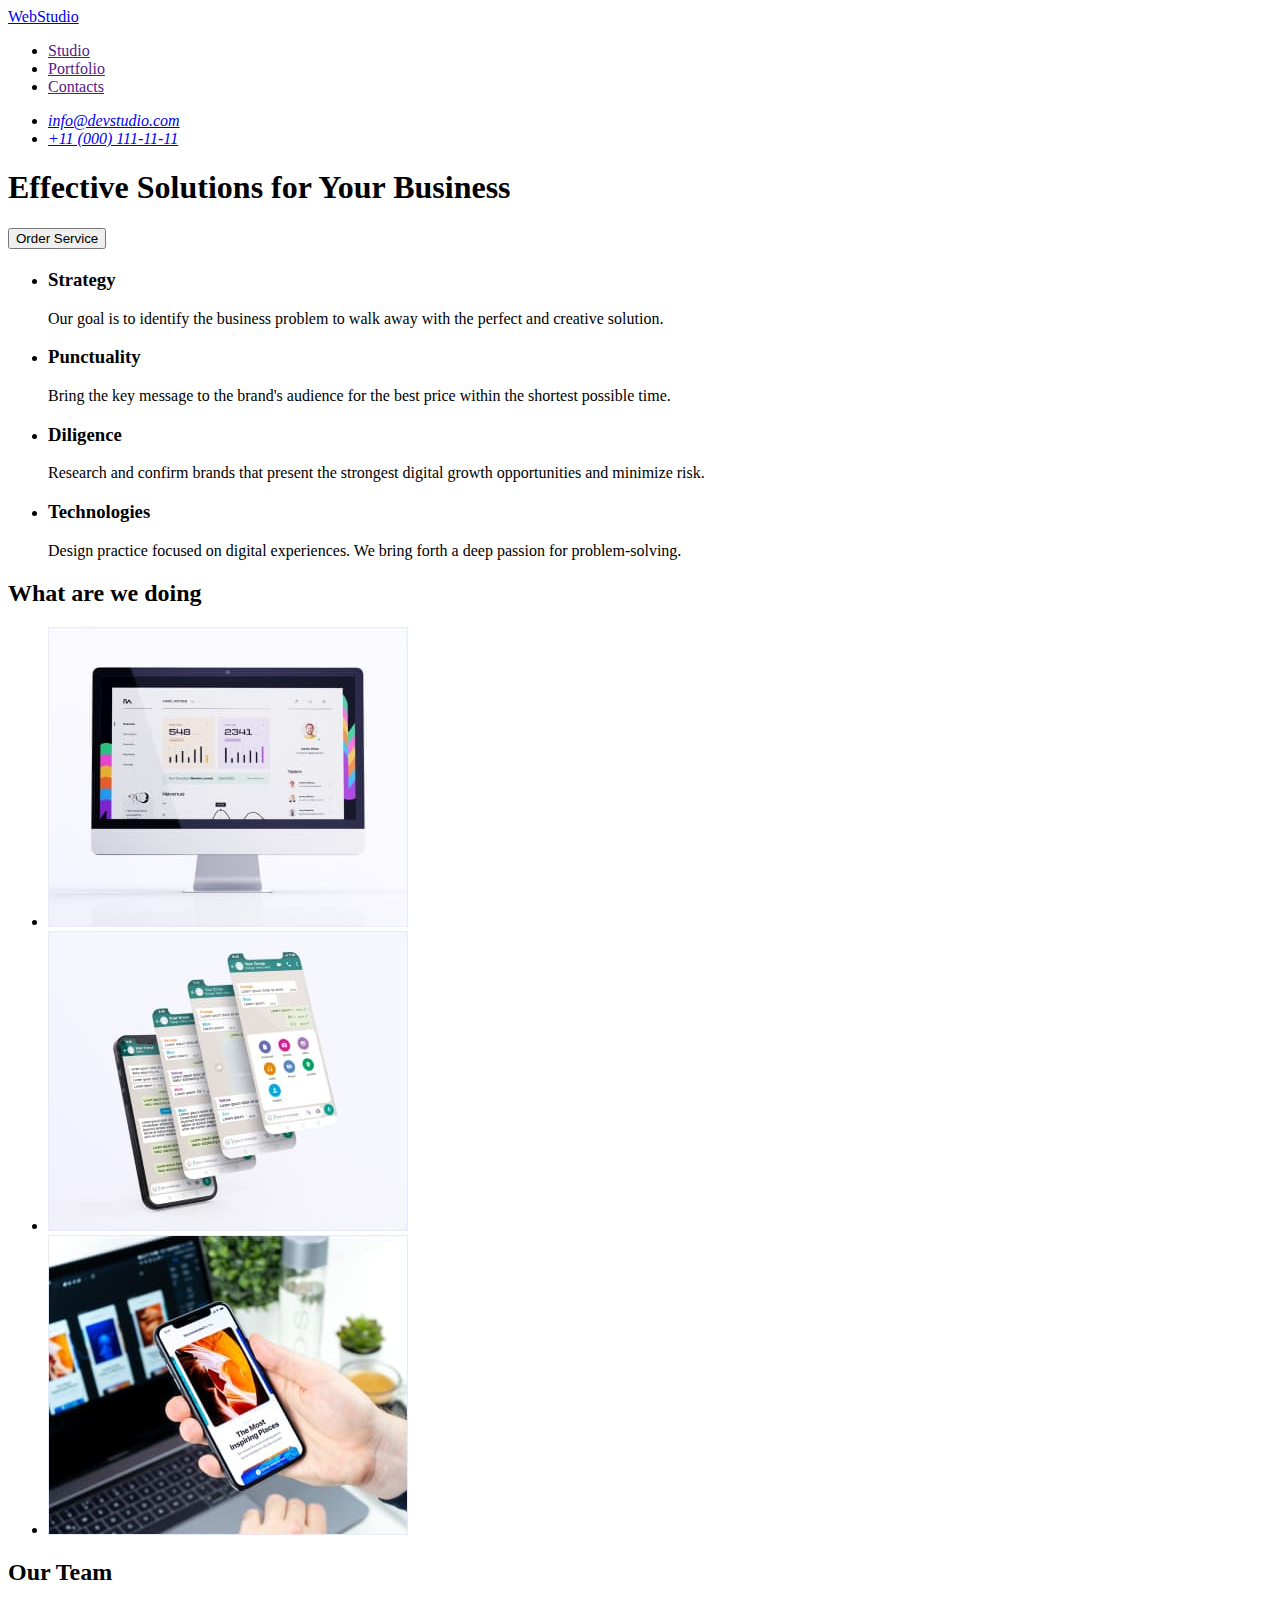
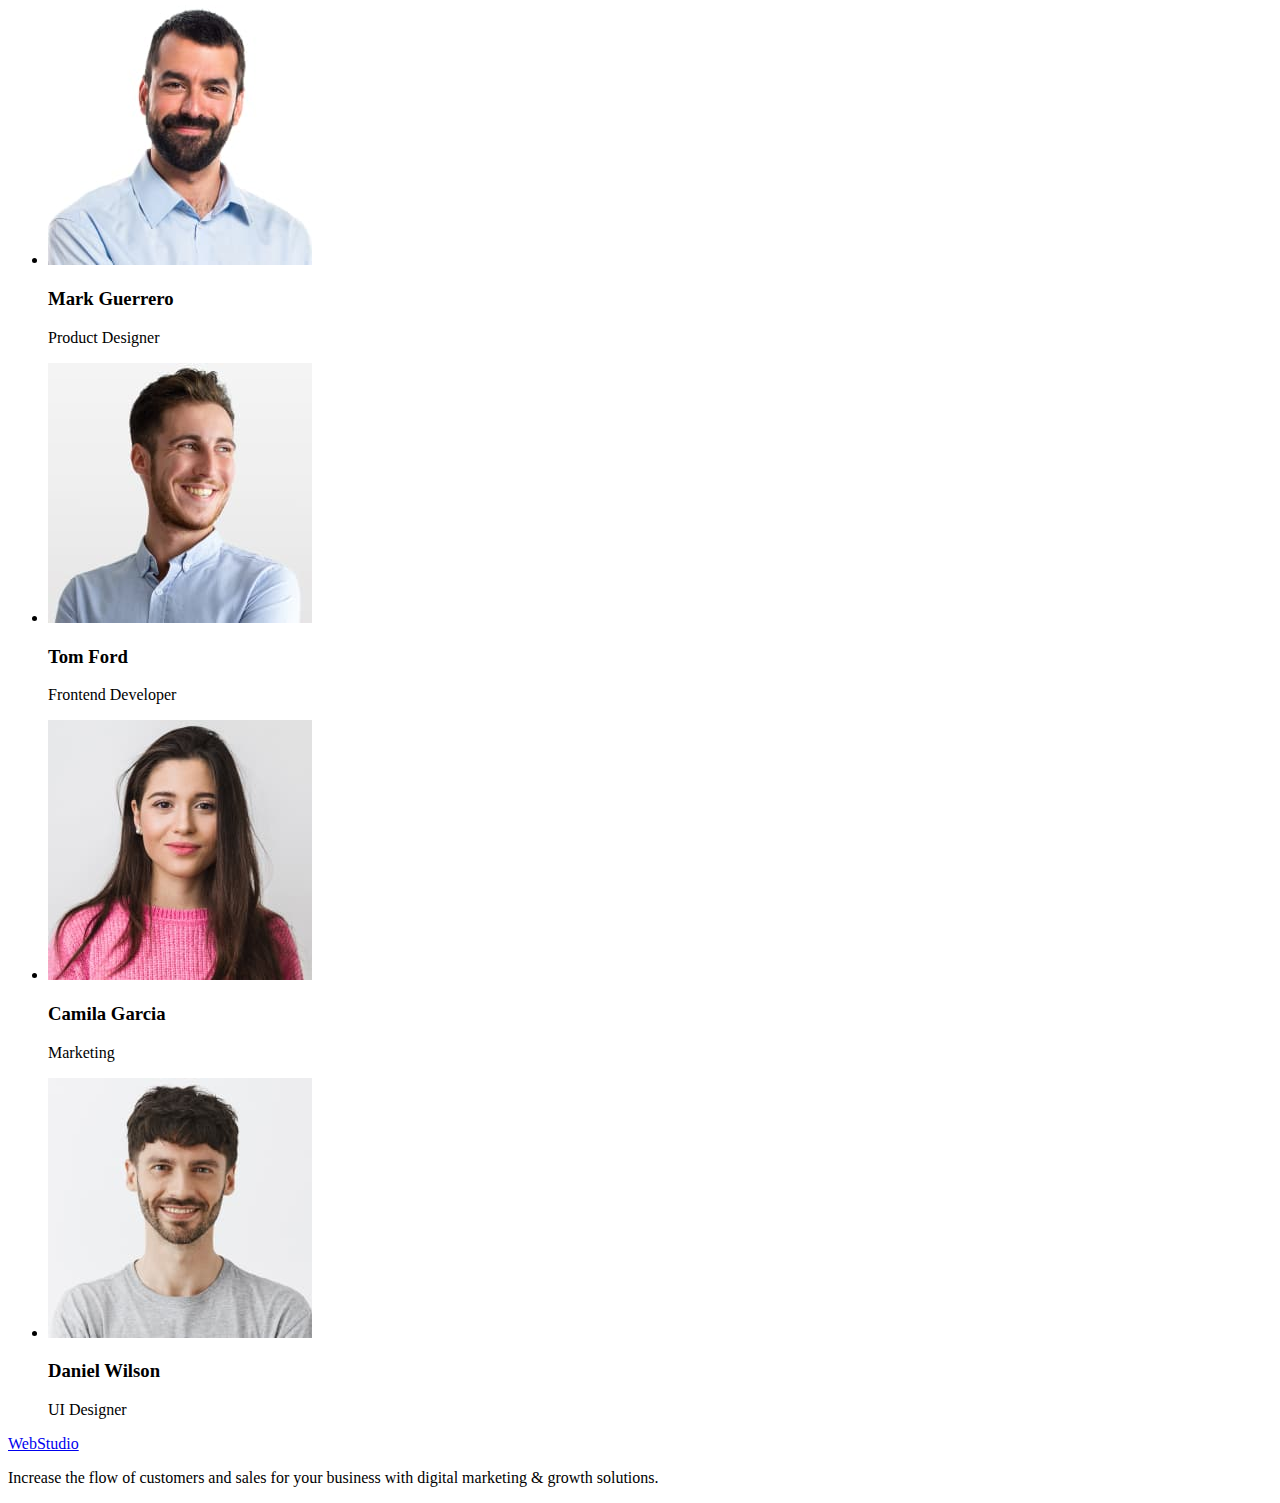
==== index.html @ 0bd08608 "Initial commit" ====
<!DOCTYPE html>
<html lang="en">
  <head>
    <meta charset="UTF-8" />
    <meta http-equiv="X-UA-Compatible" content="IE=edge" />
    <meta name="viewport" content="width=device-width, initial-scale=1.0" />
    <title>Document</title>
  </head>
  <body>
    <header>
      <nav>
        <a href="./index.html">WebStudio</a>
        <ul>
          <li><a href="">Studio</a></li>
          <li><a href="">Portfolio</a></li>
          <li><a href="">Contacts</a></li>
        </ul>
      </nav>
      <address>
        <ul>
          <li><a href="mailto:info@devstudio.com">info@devstudio.com</a></li>
          <li><a href="tel:+110001111111">+11 (000) 111-11-11</a></li>
        </ul>
      </address>
    </header>
    <main>
      <!-- Hero block -->
      <section>
        <h1>Effective Solutions for Your Business</h1>
        <button type="button">Order Service</button>
      </section>
      <section>
        <h2></h2>
        <ul>
          <li>
            <h3>Strategy</h3>
            <p>
              Our goal is to identify the business problem to walk away with the
              perfect and creative solution.
            </p>
          </li>
          <li>
            <h3>Punctuality</h3>
            <p>
              Bring the key message to the brand's audience for the best price
              within the shortest possible time.
            </p>
          </li>
          <li>
            <h3>Diligence</h3>
            <p>
              Research and confirm brands that present the strongest digital
              growth opportunities and minimize risk.
            </p>
          </li>
          <li>
            <h3>Technologies</h3>
            <p>
              Design practice focused on digital experiences. We bring forth a
              deep passion for problem-solving.
            </p>
          </li>
        </ul>
      </section>
      <section>
        <h2>What are we doing</h2>
        <ul>
          <li>
            <img src="./images/img1.jpg" alt="product1" width="360" />
          </li>
          <li>
            <img src="./images/img2.jpg" alt="product2" width="360" />
          </li>
          <li>
            <img src="./images/img3.jpg" alt="product3" width="360" />
          </li>
        </ul>
      </section>
      <section>
        <h2>Our Team</h2>
        <ul>
          <li>
            <img src="./images/img4.jpg" alt="Mark Guerrero" width="264" />
            <h3>Mark Guerrero</h3>
            <p>Product Designer</p>
          </li>
          <li>
            <img src="./images/img5.jpg" alt="Tom Ford" width="264" />
            <h3>Tom Ford</h3>
            <p>Frontend Developer</p>
          </li>
          <li>
            <img src="./images/img6.jpg" alt="Camila Garcia" width="264" />
            <h3>Camila Garcia</h3>
            <p>Marketing</p>
          </li>
          <li>
            <img src="./images/img7.jpg" alt="Daniel Wilson" width="264" />
            <h3>Daniel Wilson</h3>
            <p>UI Designer</p>
          </li>
        </ul>
      </section>
    </main>
    <footer>
      <a href="./index.html">WebStudio</a>
      <p>
        Increase the flow of customers and sales for your business with digital
        marketing & growth solutions.
      </p>
    </footer>
  </body>
</html>
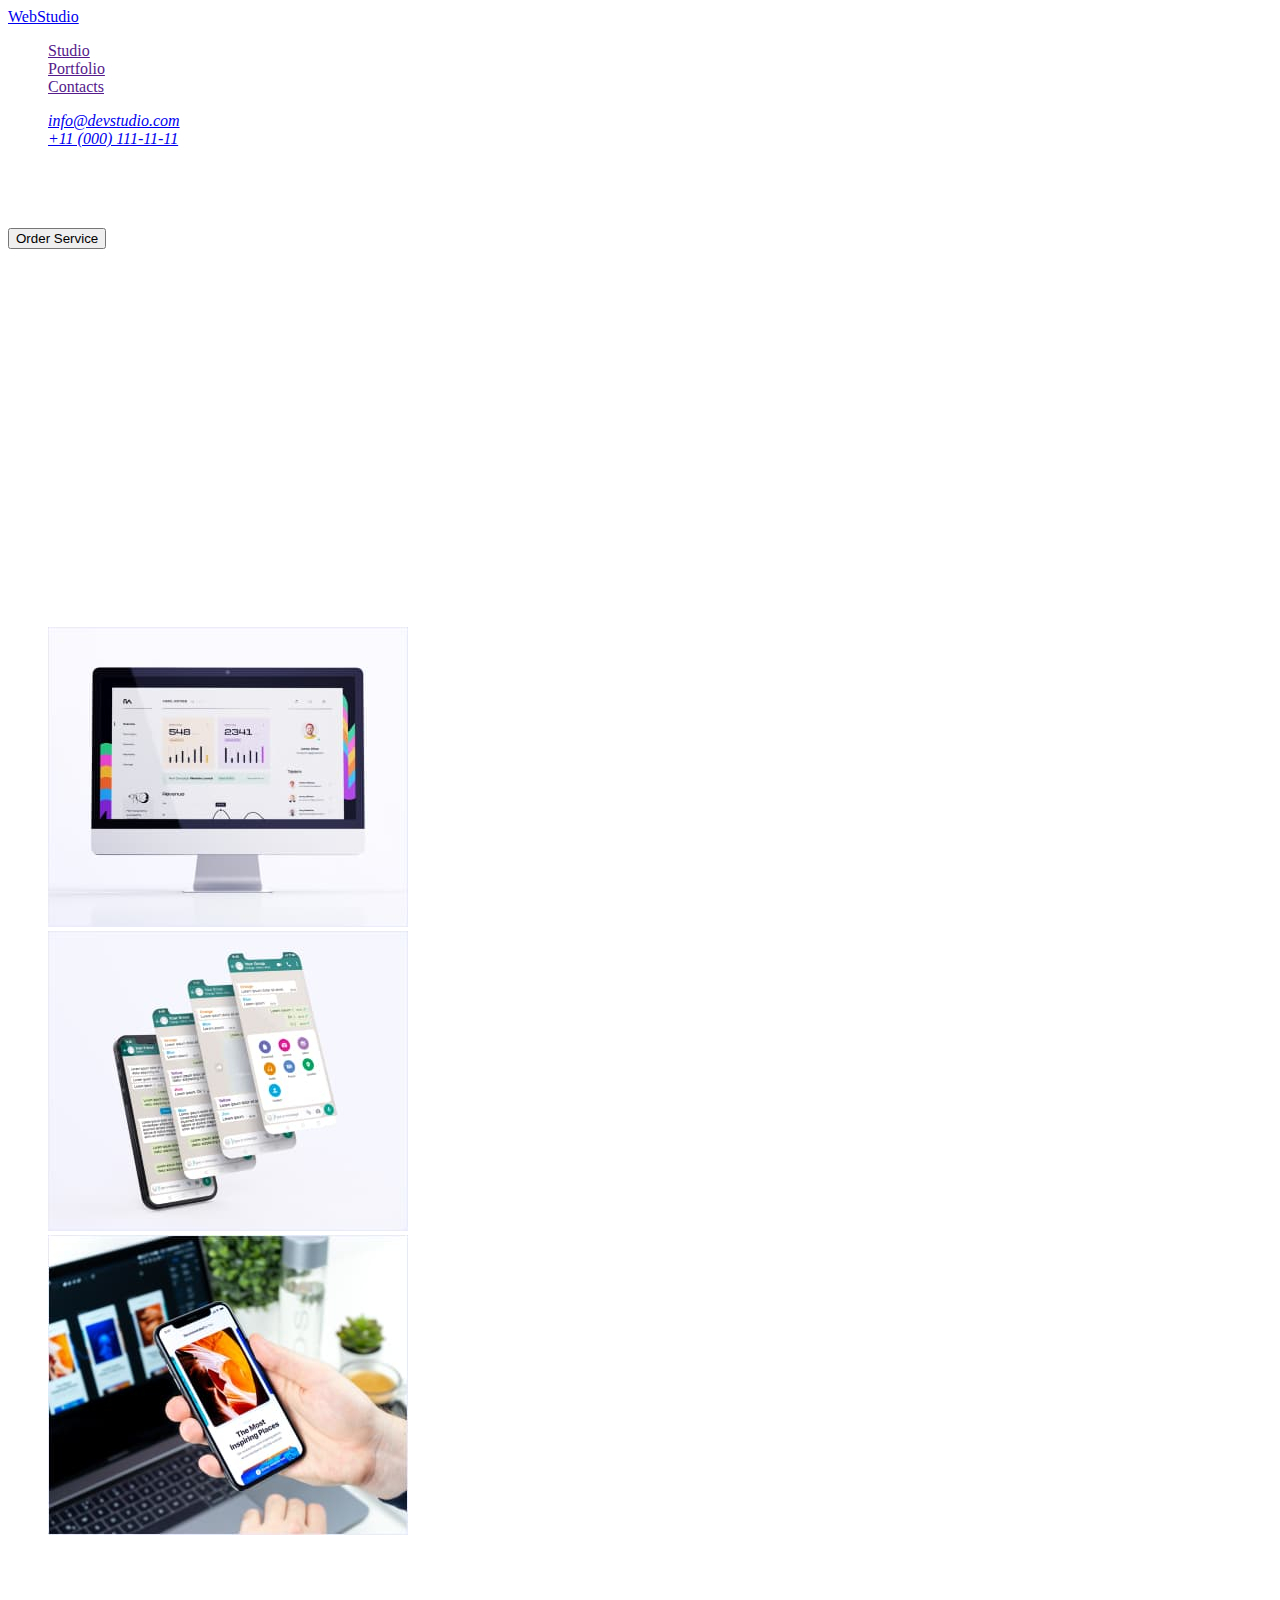
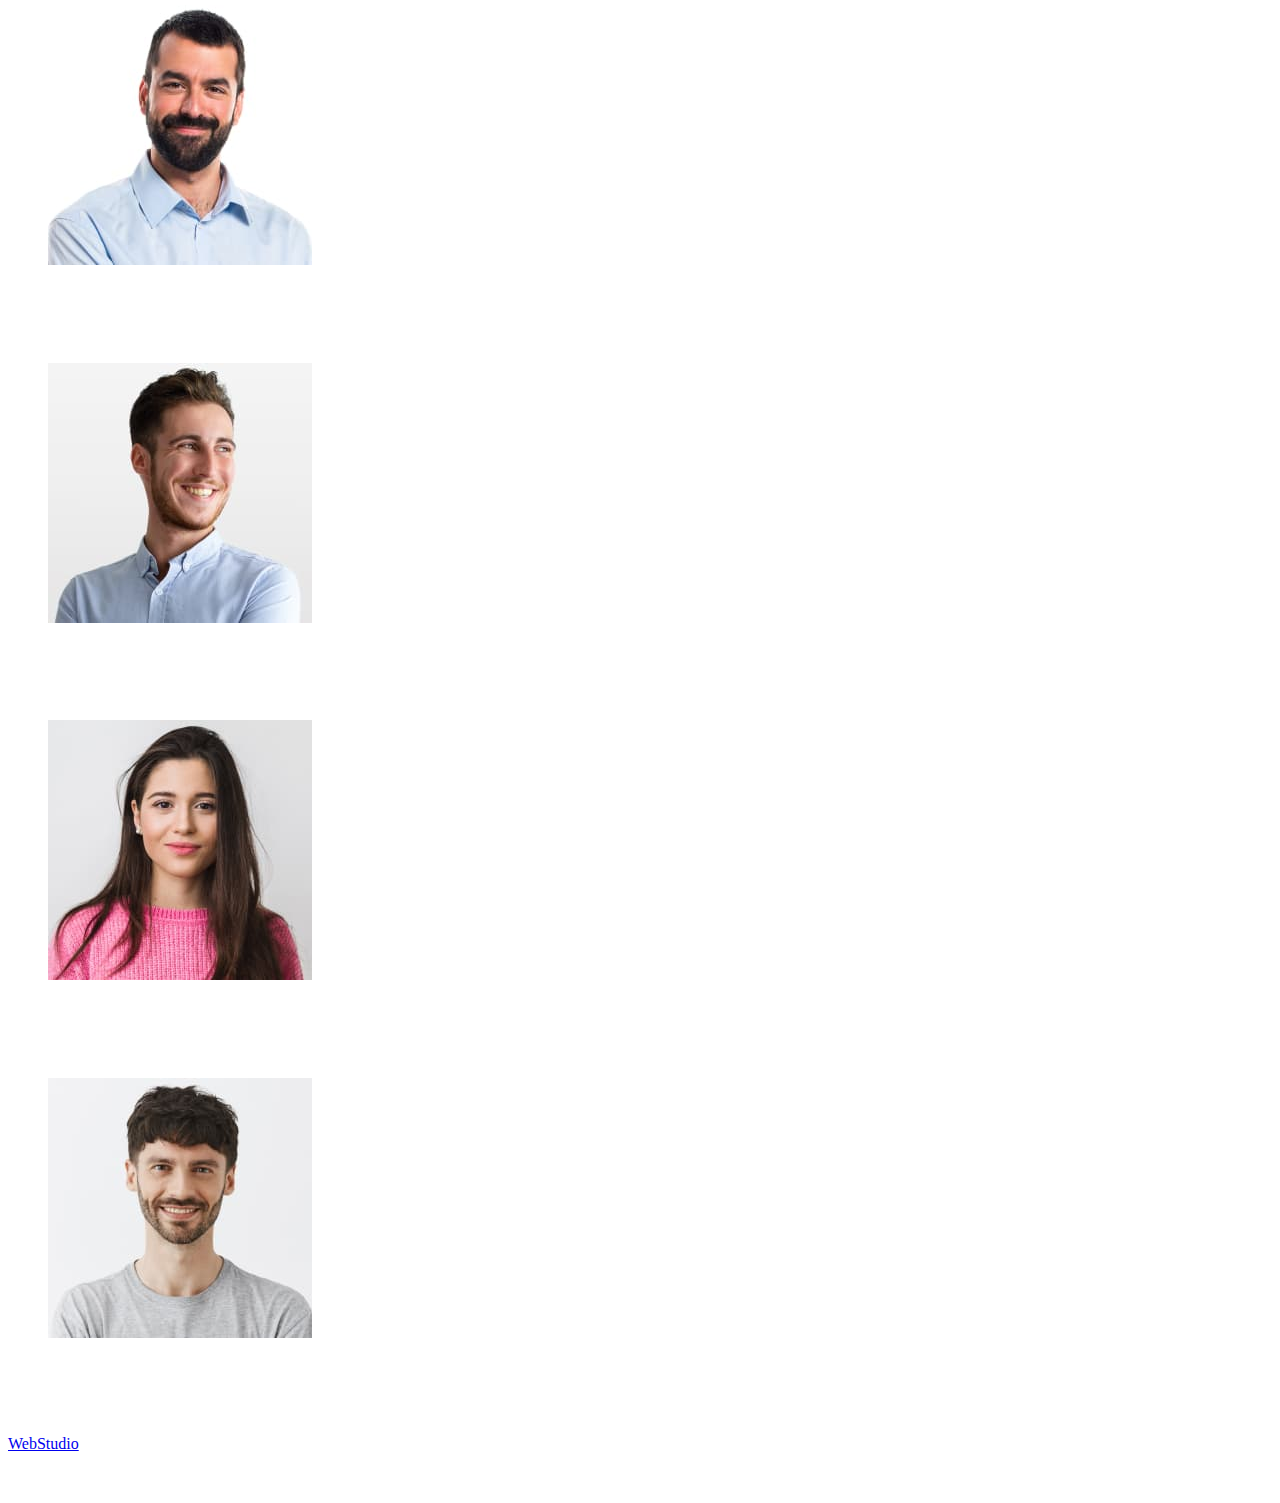
==== commit 8300a27e: "mew" ====
--- a/index.html
+++ b/index.html
@@ -4,6 +4,14 @@
     <meta charset="UTF-8" />
     <meta http-equiv="X-UA-Compatible" content="IE=edge" />
     <meta name="viewport" content="width=device-width, initial-scale=1.0" />
+    <link rel="stylesheet" href="./css/styles.css" />
+    <link rel="preconnect" href="https://fonts.googleapis.com" />
+    <link rel="preconnect" href="https://fonts.gstatic.com" crossorigin />
+    <link
+      href="https://fonts.googleapis.com/css2?family=Cambo&family=Felipa&family=Roboto:weight@400;500;700&display=swap"
+      rel="stylesheet"
+    />
+
     <title>Document</title>
   </head>
   <body>
--- a/css/styles.css
+++ b/css/styles.css
@@ -0,0 +1,16 @@
+/* основные цвета
+#434455 (adress)
+#2E2F42 NAVY (h3)
+#E7E9FC (подвал)(сornflower)
+#434455 (text)
+*/
+root {
+    --p-text-color: #434455;
+    --h-text-color: #2E2F42;
+    --nav-text-color: #2E2F42;
+    --primary-text-color: #ffffff;
+}
+
+body {
+    color: #ffffff;
+}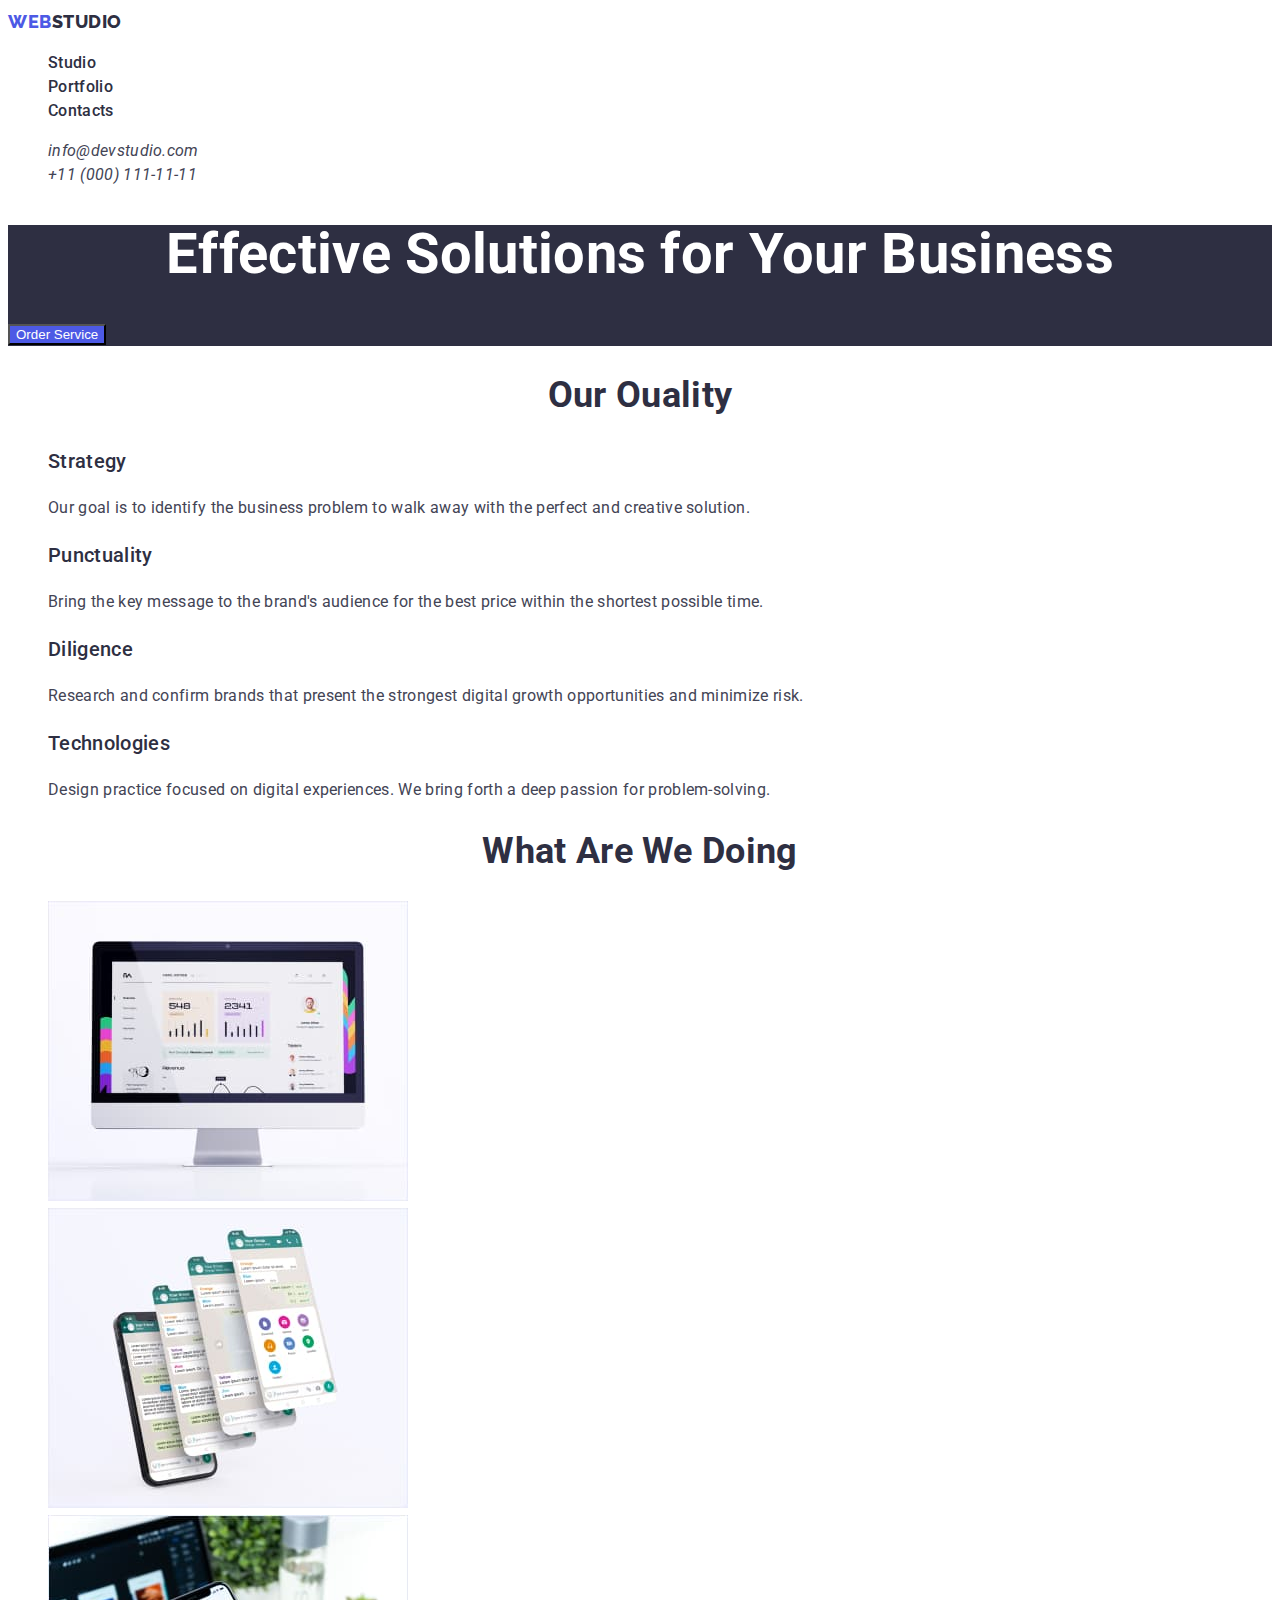
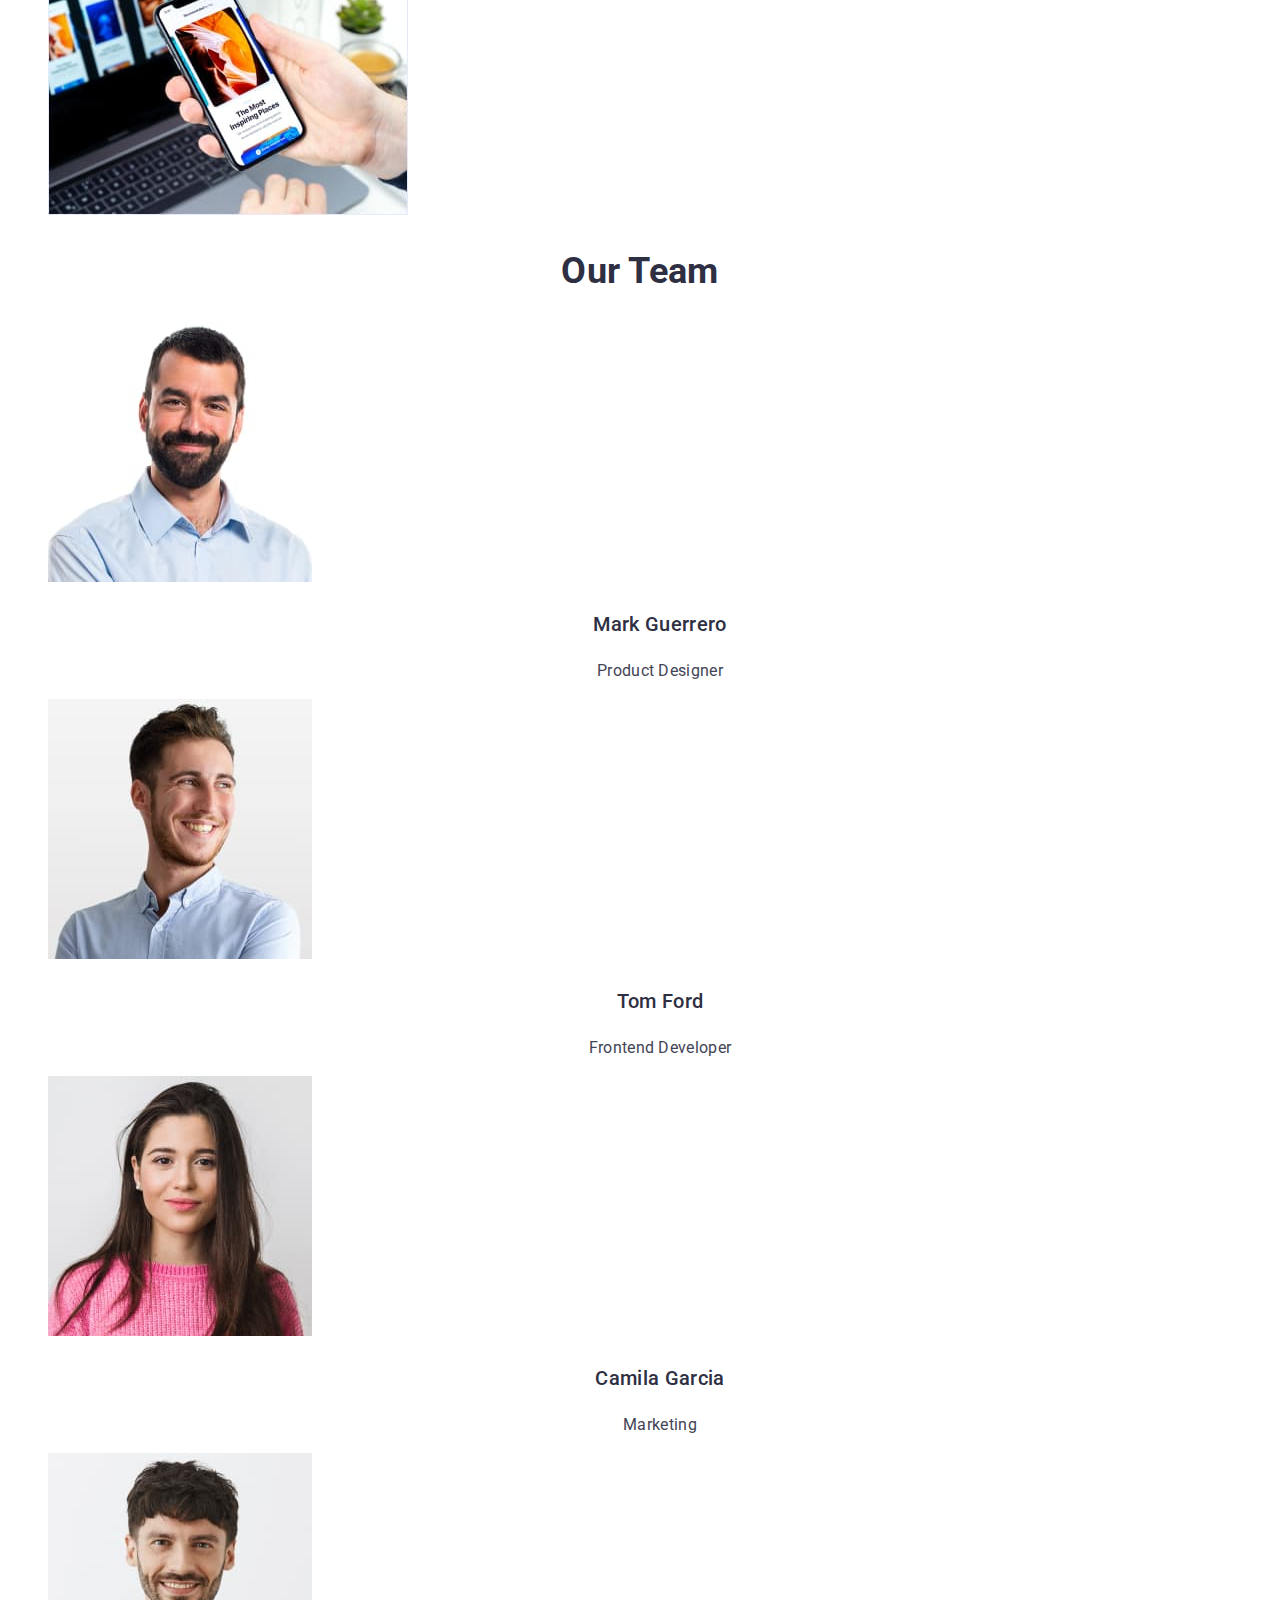
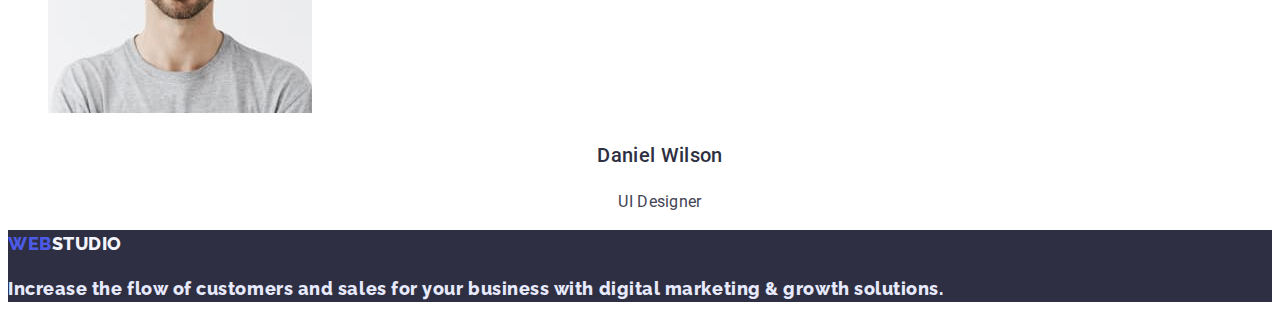
==== commit 0216d2ea: "Complete portfolio index. finish work." ====
--- a/index.html
+++ b/index.html
@@ -4,64 +4,74 @@
     <meta charset="UTF-8" />
     <meta http-equiv="X-UA-Compatible" content="IE=edge" />
     <meta name="viewport" content="width=device-width, initial-scale=1.0" />
-    <link rel="stylesheet" href="./css/styles.css" />
     <link rel="preconnect" href="https://fonts.googleapis.com" />
     <link rel="preconnect" href="https://fonts.gstatic.com" crossorigin />
     <link
-      href="https://fonts.googleapis.com/css2?family=Cambo&family=Felipa&family=Roboto:weight@400;500;700&display=swap"
+      href="https://fonts.googleapis.com/css2?family=Raleway:wght@800&family=Roboto:wght@400;500;700;900&display=swap"
       rel="stylesheet"
     />
-
+    <link rel="stylesheet" href="./css/styles.css" />
     <title>Document</title>
   </head>
   <body>
     <header>
-      <nav>
-        <a href="./index.html">WebStudio</a>
-        <ul>
-          <li><a href="">Studio</a></li>
-          <li><a href="">Portfolio</a></li>
-          <li><a href="">Contacts</a></li>
+      <nav class="nav">
+        <a class="logo" href="./index.html"
+          ><span class="first-logo">WEB</span>STUDIO</a
+        >
+        <ul class="nav-menu">
+          <li><a class="nav-link" href="./index.html">Studio</a></li>
+          <li><a class="nav-link" href="./portfolio.html">Portfolio</a></li>
+          <li><a class="nav-link" href="">Contacts</a></li>
         </ul>
       </nav>
       <address>
-        <ul>
-          <li><a href="mailto:info@devstudio.com">info@devstudio.com</a></li>
-          <li><a href="tel:+110001111111">+11 (000) 111-11-11</a></li>
+        <ul class="adress">
+          <li class="adress-mail">
+            <a class="adress-mail-link" href="mailto:info@devstudio.com"
+              >info@devstudio.com</a
+            >
+          </li>
+          <li class="adress-tel">
+            <a class="adress-tel-link" href="tel:+110001111111"
+              >+11 (000) 111-11-11</a
+            >
+          </li>
         </ul>
       </address>
     </header>
     <main>
       <!-- Hero block -->
-      <section>
+      <section class="hero">
         <h1>Effective Solutions for Your Business</h1>
-        <button type="button">Order Service</button>
+        <button class="hero-button" type="button">Order Service</button>
       </section>
-      <section>
-        <h2></h2>
-        <ul>
-          <li>
+      <!-- Our Quality -->
+      <section class="quality">
+        <h2>Our Ouality</h2>
+        <ul class="quality-list">
+          <li class="quality-item">
             <h3>Strategy</h3>
             <p>
               Our goal is to identify the business problem to walk away with the
               perfect and creative solution.
             </p>
           </li>
-          <li>
+          <li li class="quality-item">
             <h3>Punctuality</h3>
             <p>
               Bring the key message to the brand's audience for the best price
               within the shortest possible time.
             </p>
           </li>
-          <li>
+          <li li class="quality-item">
             <h3>Diligence</h3>
             <p>
               Research and confirm brands that present the strongest digital
               growth opportunities and minimize risk.
             </p>
           </li>
-          <li>
+          <li li class="quality-item">
             <h3>Technologies</h3>
             <p>
               Design practice focused on digital experiences. We bring forth a
@@ -70,39 +80,40 @@
           </li>
         </ul>
       </section>
-      <section>
+      <section class="gallery">
         <h2>What are we doing</h2>
-        <ul>
-          <li>
+        <ul class="gallery-list">
+          <li class="gallery-item">
             <img src="./images/img1.jpg" alt="product1" width="360" />
           </li>
-          <li>
+          <li class="gallery-item">
             <img src="./images/img2.jpg" alt="product2" width="360" />
           </li>
-          <li>
+          <li class="gallery-item">
             <img src="./images/img3.jpg" alt="product3" width="360" />
           </li>
         </ul>
       </section>
-      <section>
+      <!-- Team -->
+      <section class="team">
         <h2>Our Team</h2>
-        <ul>
-          <li>
+        <ul class="team-list">
+          <li class="team-number">
             <img src="./images/img4.jpg" alt="Mark Guerrero" width="264" />
             <h3>Mark Guerrero</h3>
             <p>Product Designer</p>
           </li>
-          <li>
+          <li class="team-number">
             <img src="./images/img5.jpg" alt="Tom Ford" width="264" />
             <h3>Tom Ford</h3>
             <p>Frontend Developer</p>
           </li>
-          <li>
+          <li class="team-number">
             <img src="./images/img6.jpg" alt="Camila Garcia" width="264" />
             <h3>Camila Garcia</h3>
             <p>Marketing</p>
           </li>
-          <li>
+          <li class="team-number">
             <img src="./images/img7.jpg" alt="Daniel Wilson" width="264" />
             <h3>Daniel Wilson</h3>
             <p>UI Designer</p>
@@ -110,9 +121,11 @@
         </ul>
       </section>
     </main>
-    <footer>
-      <a href="./index.html">WebStudio</a>
-      <p>
+    <footer class="footer">
+      <a class="logo-footer" href="./index.html"
+        ><span class="second-logo">WEB</span>STUDIO</a
+      >
+      <p class="about">
         Increase the flow of customers and sales for your business with digital
         marketing & growth solutions.
       </p>
--- a/css/styles.css
+++ b/css/styles.css
@@ -1,16 +1,233 @@
-/* основные цвета
-#434455 (adress)
-#2E2F42 NAVY (h3)
-#E7E9FC (подвал)(сornflower)
-#434455 (text)
-*/
-root {
-    --p-text-color: #434455;
-    --h-text-color: #2E2F42;
-    --nav-text-color: #2E2F42;
-    --primary-text-color: #ffffff;
-}
+/* Обнуление */
+
+li {
+    list-style-type: none;
+}
+
+
+:root {
+    --primary-brand: #4D5AE5;
+    /*IRIS* CTAs Focused Active states Links */
+    --pressed-state: #404BBF;
+    /*OCEAN* CTAs */
+    --dark-text-state: #2E2F42;
+    /*NAVY-BLUE* Overlays Shadows Headings */
+    --success: #31D0AA;
+    /*GREEN* Valid fields Success messages */
+    --text: #434455;
+    /*SLATE* Body text */
+    --subtle-Text: #8E8F99;
+    /*LIGHT-SLATE* Helper text Deemphasized text */
+    --accent: #E7E9FC;
+    /*CORNFLOWER* Accent color Hairlines Subtle backgrounds */
+    --light: #F4F4FD;
+    /*CLOUD* Light mode backgrounds Light mode Dialogs/alerts */
+    --Modaloverlay: rgba(46, 47, 66, 0.4);
+    /*NAVY-BLUE-MODAL* Overlay */
+    --Herobackground: rgba(46, 47, 66, 0.7);
+    /*GREY* Hero image background */
+}
+
+
 
 body {
+    background-color: #ffffff;
+    font-family: 'Roboto',
+        sans-serif;
+    font-weight: 400;
+    font-size: 16px;
+    line-height: 1.5;
+    letter-spacing: 0.02em;
+    color: var(--text);
+    text-align: left;
+}
+
+h1 {
+    font-weight: 700;
+    font-size: 56px;
+    line-height: 1.07;
+    /* or 107% */
+    text-align: center;
+
+    color: #FFFFFF;
+}
+
+h2 {
+    font-weight: 700;
+    font-size: 36px;
+    line-height: 1.11;
+    /* identical to box height, or 111% */
+    text-align: center;
+    text-transform: capitalize;
+    color: var(--dark-text-state);
+}
+
+h3 {
+    font-weight: 500;
+    font-size: 20px;
+    color: var(--dark-text-state);
+}
+
+
+/* Header */
+.logo {
+    font-family: 'Raleway';
+    font-weight: 800;
+    font-size: 18px;
+    letter-spacing: 0.03em;
+    line-height: 1, 33;
+    color: var(--dark-text-state);
+    text-decoration: none;
+}
+
+.first-logo {
+    color: var(--primary-brand);
+}
+
+.nav-menu {
+    font-weight: 500;
+}
+
+.nav-link {
+    text-decoration: none;
+    color: var(--dark-text-state);
+}
+
+.nav-link:active,
+:focus {
+    color: var(--pressed-state);
+}
+
+/* .adress {}
+
+.adress-mail {} */
+
+.adress-mail-link {
+    text-decoration: none;
+    color: var(--text);
+}
+
+/* .adress-tel {} */
+
+.adress-tel-link {
+    text-decoration: none;
+    color: var(--text);
+}
+
+.adress-mail-link:active,
+:focus {
+    color: var(--pressed-state);
+}
+
+.adress-tel-link:active,
+:focus {
+    color: var(--pressed-state);
+}
+
+/* Main Index */
+/* Hero section */
+
+.hero {
+    background-color: var(--dark-text-state);
+}
+
+.hero-button {
+    background: var(--primary-brand);
     color: #ffffff;
+}
+
+.hero-button:hover {
+    background-color: var(--pressed-state);
+    color: #ffffff;
+}
+
+.text-hero-button {
+    color: #ffffff;
+}
+
+/* Main Index */
+
+/* Quality section */
+/* .quality {}
+
+.quality-list {}
+
+.quality-item {} */
+
+/* Gallery section */
+
+/* .gallery {}
+
+.gallery-list {}
+
+.gallery-item {} */
+
+/* Team-Section */
+
+/* .team {}
+
+.team-list {}
+
+.team-number {} */
+
+.team-number>p {
+    text-align: center;
+}
+
+.team-number>h3 {
+    text-align: center;
+}
+
+/* Main (Portfolio) */
+
+/* Section Filter */
+
+
+.filter-button {
+    background-color: var(--light);
+    color: var(--pressed-state);
+}
+
+.filter-button:active {
+    color: #FFFFFF;
+    background-color: var(--primary-brand);
+}
+
+.filter-button:focus {
+    color: #FFFFFF;
+    background-color: var(--primary-brand);
+}
+
+/* Section Projects */
+
+/* .project {}
+
+.project-list {}
+
+.project-item {} */
+
+
+/* Fotter */
+.footer {
+    background-color: var(--dark-text-state);
+    font-family: 'Raleway';
+    font-weight: 800;
+    font-size: 18px;
+    letter-spacing: 0.03em;
+    line-height: 1, 33;
+    color: var(--dark-text-state);
+    text-decoration: none;
+}
+
+.logo-footer {
+    color: var(--light);
+    text-decoration: none;
+}
+
+.second-logo {
+    color: var(--primary-brand);
+}
+
+.about {
+    color: var(--accent);
 }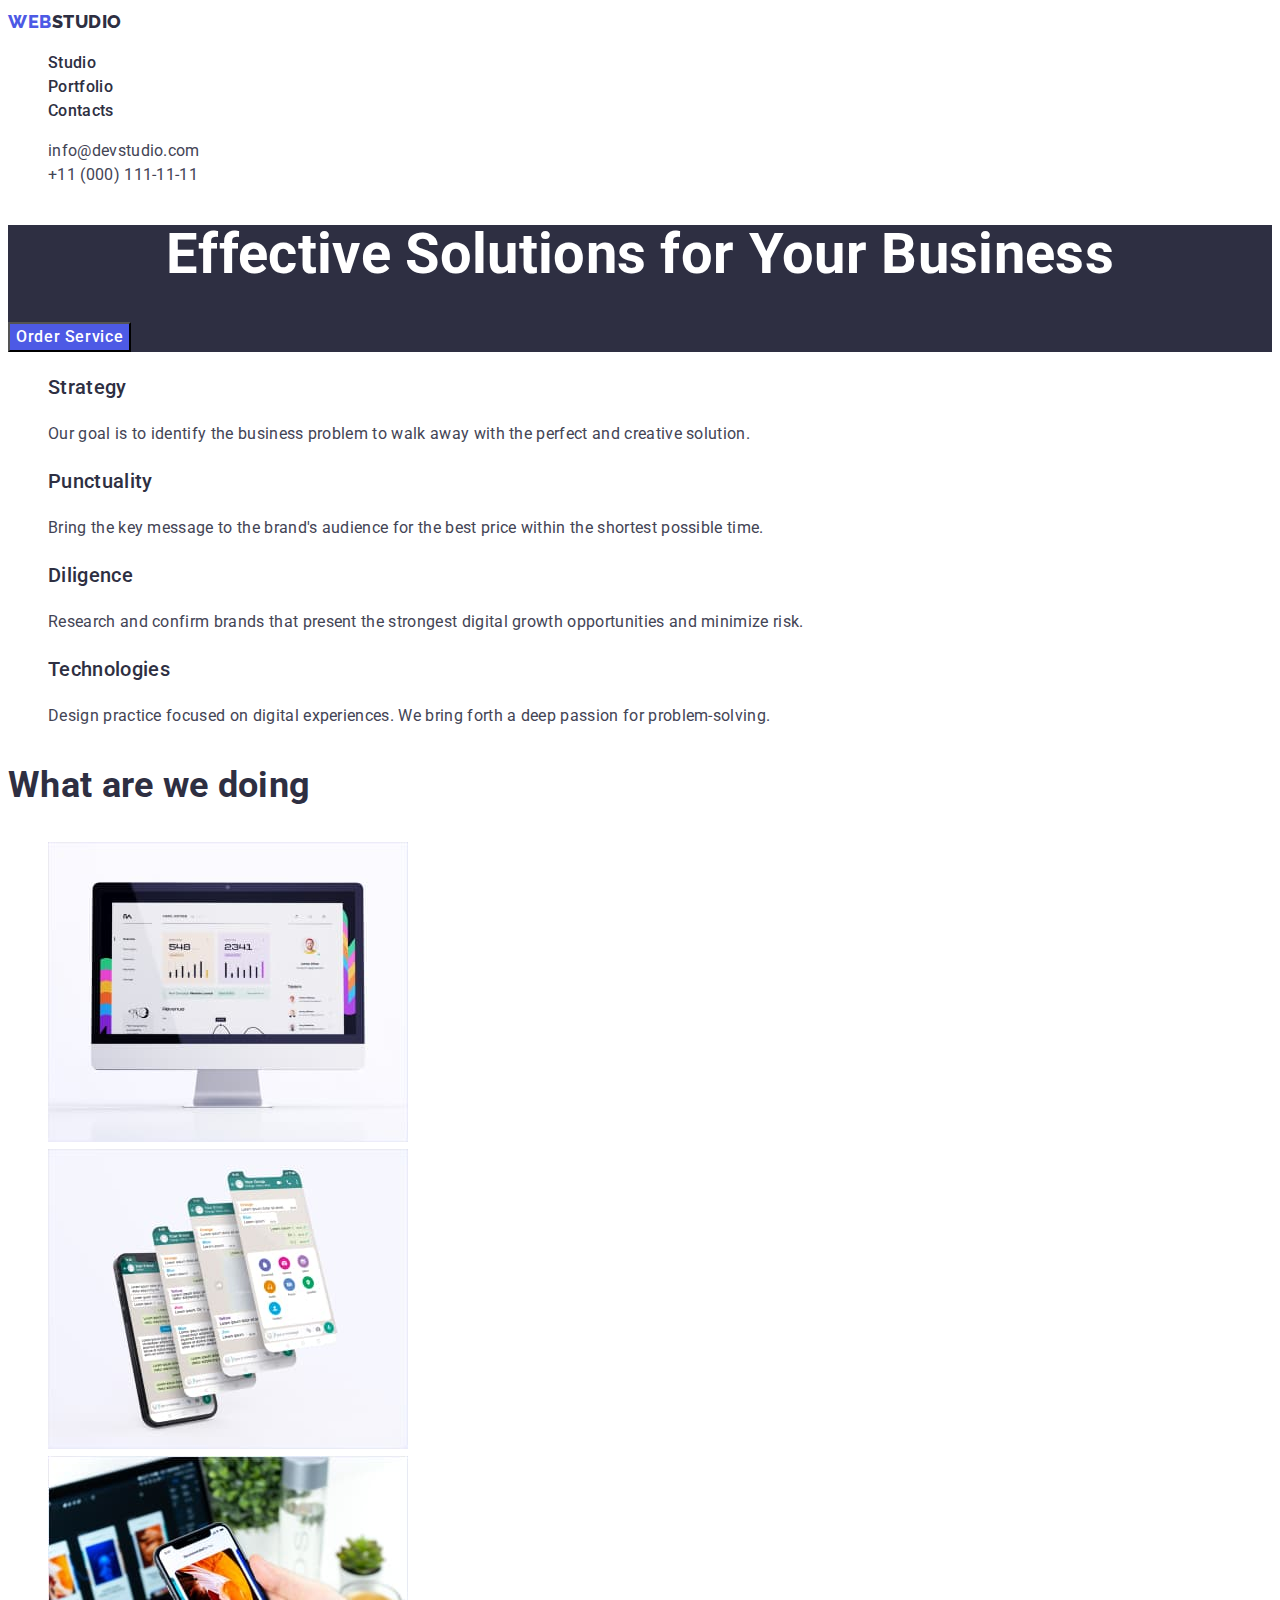
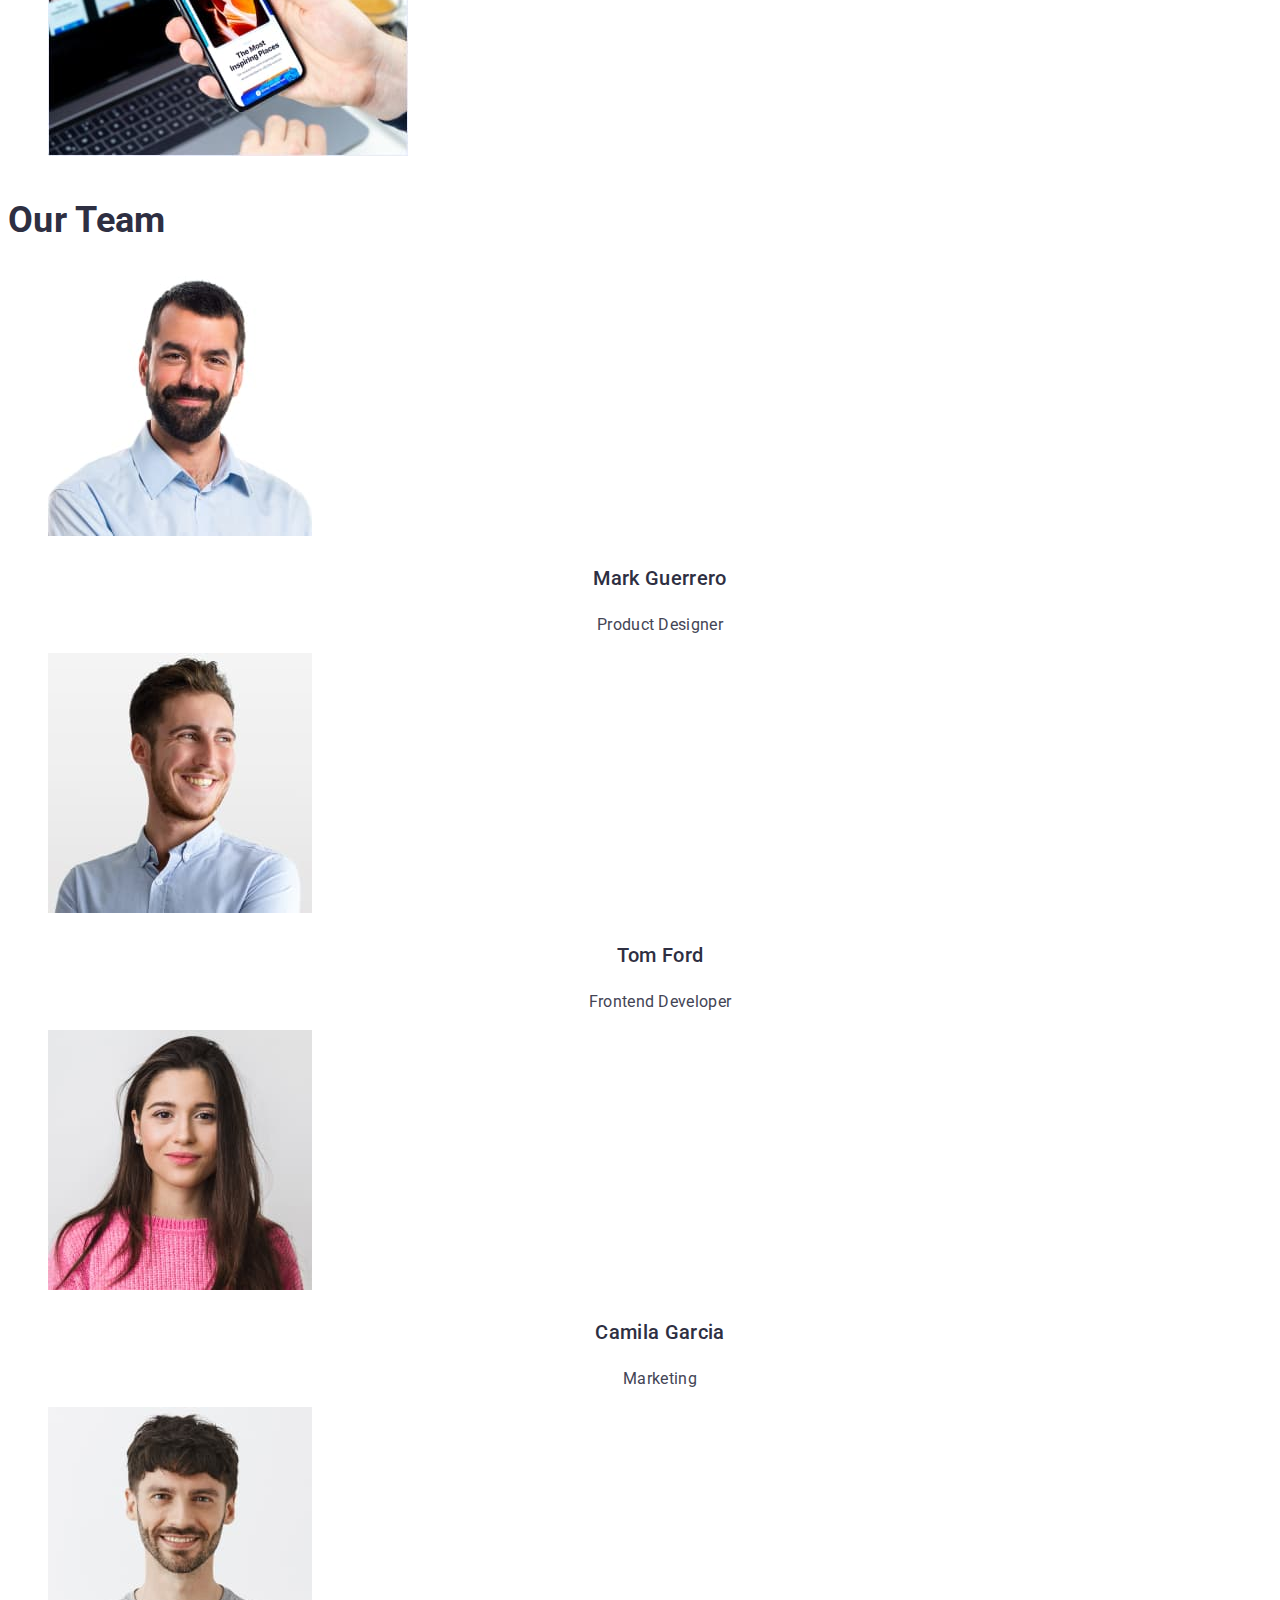
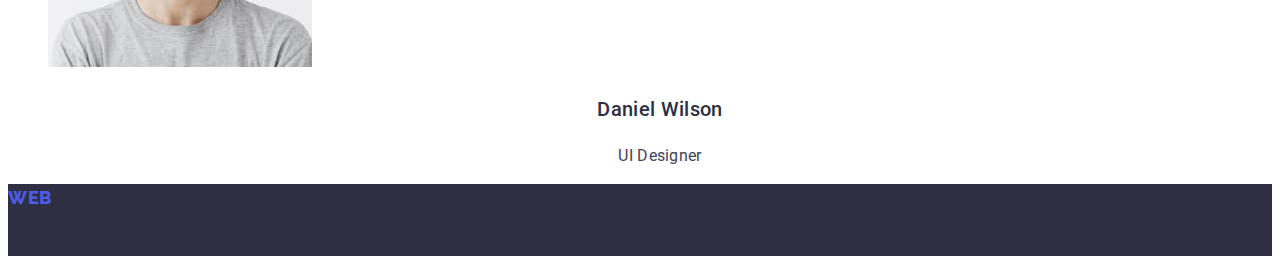
==== commit e367e3a2: "Исправление ошибок" ====
--- a/index.html
+++ b/index.html
@@ -81,7 +81,7 @@
         </ul>
       </section>
       <section class="gallery">
-        <h2>What are we doing</h2>
+        <h2 class="gallery-title">What are we doing</h2>
         <ul class="gallery-list">
           <li class="gallery-item">
             <img src="./images/img1.jpg" alt="product1" width="360" />
@@ -122,8 +122,8 @@
       </section>
     </main>
     <footer class="footer">
-      <a class="logo-footer" href="./index.html"
-        ><span class="second-logo">WEB</span>STUDIO</a
+      <a class="logo" href="./index.html"
+        ><span class="first-logo">WEB</span>STUDIO</a
       >
       <p class="about">
         Increase the flow of customers and sales for your business with digital
--- a/css/styles.css
+++ b/css/styles.css
@@ -1,201 +1,227 @@
 /* Обнуление */
 
 li {
-    list-style-type: none;
-}
-
+  list-style-type: none;
+}
 
 :root {
-    --primary-brand: #4D5AE5;
-    /*IRIS* CTAs Focused Active states Links */
-    --pressed-state: #404BBF;
-    /*OCEAN* CTAs */
-    --dark-text-state: #2E2F42;
-    /*NAVY-BLUE* Overlays Shadows Headings */
-    --success: #31D0AA;
-    /*GREEN* Valid fields Success messages */
-    --text: #434455;
-    /*SLATE* Body text */
-    --subtle-Text: #8E8F99;
-    /*LIGHT-SLATE* Helper text Deemphasized text */
-    --accent: #E7E9FC;
-    /*CORNFLOWER* Accent color Hairlines Subtle backgrounds */
-    --light: #F4F4FD;
-    /*CLOUD* Light mode backgrounds Light mode Dialogs/alerts */
-    --Modaloverlay: rgba(46, 47, 66, 0.4);
-    /*NAVY-BLUE-MODAL* Overlay */
-    --Herobackground: rgba(46, 47, 66, 0.7);
-    /*GREY* Hero image background */
-}
-
-
+  --primary-brand: #4d5ae5;
+  /*IRIS* CTAs Focused Active states Links */
+  --pressed-state: #404bbf;
+  /*OCEAN* CTAs */
+  --dark-text-state: #2e2f42;
+  /*NAVY-BLUE* Overlays Shadows Headings */
+  --success: #31d0aa;
+  /*GREEN* Valid fields Success messages */
+  --text: #434455;
+  /*SLATE* Body text */
+  --subtle-Text: #8e8f99;
+  /*LIGHT-SLATE* Helper text Deemphasized text */
+  --accent: #e7e9fc;
+  /*CORNFLOWER* Accent color Hairlines Subtle backgrounds */
+  --light: #f4f4fd;
+  /*CLOUD* Light mode backgrounds Light mode Dialogs/alerts */
+  --Modaloverlay: rgba(46, 47, 66, 0.4);
+  /*NAVY-BLUE-MODAL* Overlay */
+  --Herobackground: rgba(46, 47, 66, 0.7);
+  /*GREY* Hero image background */
+}
 
 body {
-    background-color: #ffffff;
-    font-family: 'Roboto',
-        sans-serif;
-    font-weight: 400;
-    font-size: 16px;
-    line-height: 1.5;
-    letter-spacing: 0.02em;
-    color: var(--text);
-    text-align: left;
+  background-color: #ffffff;
+  font-family: "Roboto", sans-serif;
+  font-weight: 400;
+  font-size: 16px;
+  line-height: 1.5;
+  letter-spacing: 0.02em;
+  color: var(--text);
+  text-align: left;
 }
 
 h1 {
-    font-weight: 700;
-    font-size: 56px;
-    line-height: 1.07;
-    /* or 107% */
-    text-align: center;
-
-    color: #FFFFFF;
-}
-
-h2 {
-    font-weight: 700;
-    font-size: 36px;
-    line-height: 1.11;
-    /* identical to box height, or 111% */
-    text-align: center;
-    text-transform: capitalize;
-    color: var(--dark-text-state);
-}
-
-h3 {
-    font-weight: 500;
-    font-size: 20px;
-    color: var(--dark-text-state);
-}
-
+  font-weight: 700;
+  font-size: 56px;
+  line-height: 1.07;
+  /* or 107% */
+  text-align: center;
+
+  color: #ffffff;
+}
 
 /* Header */
 .logo {
-    font-family: 'Raleway';
-    font-weight: 800;
-    font-size: 18px;
-    letter-spacing: 0.03em;
-    line-height: 1, 33;
-    color: var(--dark-text-state);
-    text-decoration: none;
+  font-family: "Raleway";
+  font-weight: 800;
+  font-size: 18px;
+  letter-spacing: 0.03em;
+  line-height: 1, 33;
+  color: var(--dark-text-state);
+  text-decoration: none;
 }
 
 .first-logo {
-    color: var(--primary-brand);
+  color: var(--primary-brand);
 }
 
 .nav-menu {
-    font-weight: 500;
+  font-weight: 500;
 }
 
 .nav-link {
-    text-decoration: none;
-    color: var(--dark-text-state);
+  text-decoration: none;
+  color: var(--dark-text-state);
 }
 
 .nav-link:active,
-:focus {
-    color: var(--pressed-state);
-}
-
-/* .adress {}
-
-.adress-mail {} */
+.nav-link:focus {
+  color: var(--pressed-state);
+}
+
+address {
+  font-style: normal;
+}
+
+/* .adress-mail */
 
 .adress-mail-link {
-    text-decoration: none;
-    color: var(--text);
+  text-decoration: none;
+  color: var(--text);
+}
+
+.adress-mail-link:active,
+.adress-mail-link:focus {
+  color: var(--pressed-state);
 }
 
 /* .adress-tel {} */
 
 .adress-tel-link {
-    text-decoration: none;
-    color: var(--text);
-}
-
-.adress-mail-link:active,
-:focus {
-    color: var(--pressed-state);
+  text-decoration: none;
+  color: var(--text);
 }
 
 .adress-tel-link:active,
-:focus {
-    color: var(--pressed-state);
+.adress-tel-link:focus {
+  color: var(--pressed-state);
 }
 
 /* Main Index */
 /* Hero section */
 
 .hero {
-    background-color: var(--dark-text-state);
+  background-color: var(--dark-text-state);
+}
+
+.hero h1 {
+  font-weight: 700;
+  font-size: 56px;
+  line-height: 1.07;
+  text-align: center;
+  color: #ffffff;
 }
 
 .hero-button {
-    background: var(--primary-brand);
-    color: #ffffff;
-}
-
-.hero-button:hover {
-    background-color: var(--pressed-state);
-    color: #ffffff;
+  background: var(--primary-brand);
+  color: #ffffff;
+  font-family: "Roboto";
+  font-style: normal;
+  font-weight: 500;
+  font-size: 16px;
+  line-height: 1.5;
+  letter-spacing: 0.04em;
+  cursor: pointer;
+}
+
+.hero-button:hover,
+.hero-button:active,
+.hero-button:focus {
+  background-color: var(--pressed-state);
+  color: #ffffff;
 }
 
 .text-hero-button {
-    color: #ffffff;
+  color: #ffffff;
 }
 
 /* Main Index */
 
 /* Quality section */
-/* .quality {}
-
-.quality-list {}
-
-.quality-item {} */
+.quality h2 {
+  display: none;
+  font-weight: 700;
+  font-size: 36px;
+  color: var(--dark-text-state);
+}
+
+.quality h3 {
+  font-weight: 500;
+  font-size: 20px;
+  color: var(--dark-text-state);
+}
+
+/* .quality-item {} */
 
 /* Gallery section */
 
-/* .gallery {}
-
-.gallery-list {}
+h2.gallery-title {
+  font-weight: 700;
+  font-size: 36px;
+  color: var(--dark-text-state);
+}
+
+/* .gallery-list {}
 
 .gallery-item {} */
 
 /* Team-Section */
 
-/* .team {}
-
-.team-list {}
-
-.team-number {} */
-
-.team-number>p {
-    text-align: center;
-}
-
-.team-number>h3 {
-    text-align: center;
-}
+.team h2 {
+  font-weight: 700;
+  font-size: 36px;
+  color: var(--dark-text-state);
+}
+
+.team h3 {
+  font-weight: 500;
+  font-size: 20px;
+  color: var(--dark-text-state);
+  text-align: center;
+}
+
+/* .team-list {
+}
+
+.team-number {
+} */
+
+.team-number > p {
+  text-align: center;
+}
+
+/* .team-number > h3 {
+} */
 
 /* Main (Portfolio) */
 
 /* Section Filter */
 
-
 .filter-button {
-    background-color: var(--light);
-    color: var(--pressed-state);
+  background-color: var(--light);
+  color: var(--pressed-state);
 }
 
 .filter-button:active {
-    color: #FFFFFF;
-    background-color: var(--primary-brand);
+  color: #ffffff;
+  background-color: var(--primary-brand);
 }
 
 .filter-button:focus {
-    color: #FFFFFF;
-    background-color: var(--primary-brand);
+  color: #ffffff;
+  background-color: var(--primary-brand);
+}
+
+.box {
+  color: #000fff;
 }
 
 /* Section Projects */
@@ -205,29 +231,36 @@
 .project-list {}
 
 .project-item {} */
-
 
 /* Fotter */
 .footer {
-    background-color: var(--dark-text-state);
-    font-family: 'Raleway';
-    font-weight: 800;
-    font-size: 18px;
-    letter-spacing: 0.03em;
-    line-height: 1, 33;
-    color: var(--dark-text-state);
-    text-decoration: none;
+  background-color: var(--dark-text-state);
+  color: var(--accent);
+  font-family: "Raleway";
+  font-weight: 800;
+  font-size: 18px;
+  letter-spacing: 0.03em;
+  line-height: 1, 33;
+  color: var(--dark-text-state);
+  text-decoration: none;
 }
 
 .logo-footer {
-    color: var(--light);
-    text-decoration: none;
+  color: var(--light);
+  text-decoration: none;
 }
 
 .second-logo {
-    color: var(--primary-brand);
+  color: var(--primary-brand);
 }
 
 .about {
-    color: var(--accent);
-}+  color: var(--accent);
+  font-family: "Raleway";
+  font-weight: 800;
+  font-size: 18px;
+  letter-spacing: 0.03em;
+  line-height: 1, 33;
+  color: var(--dark-text-state);
+  text-decoration: none;
+}
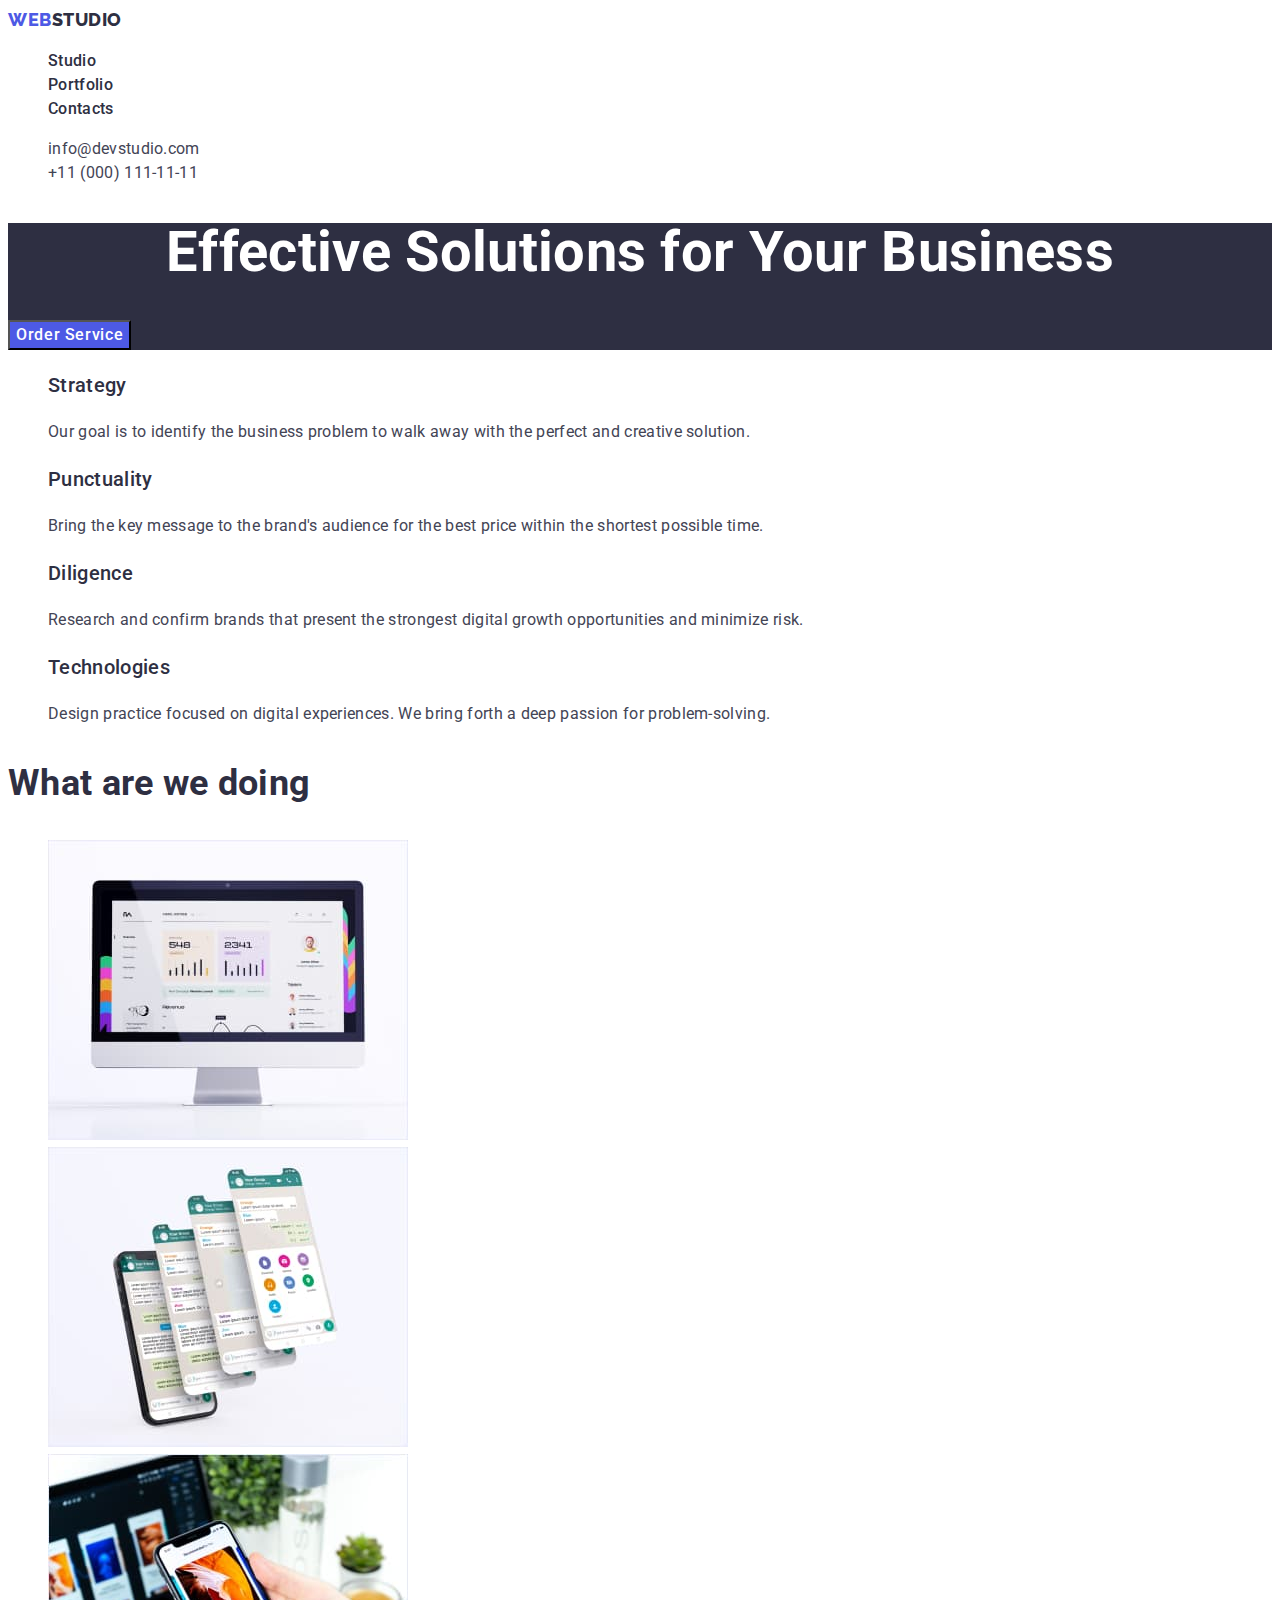
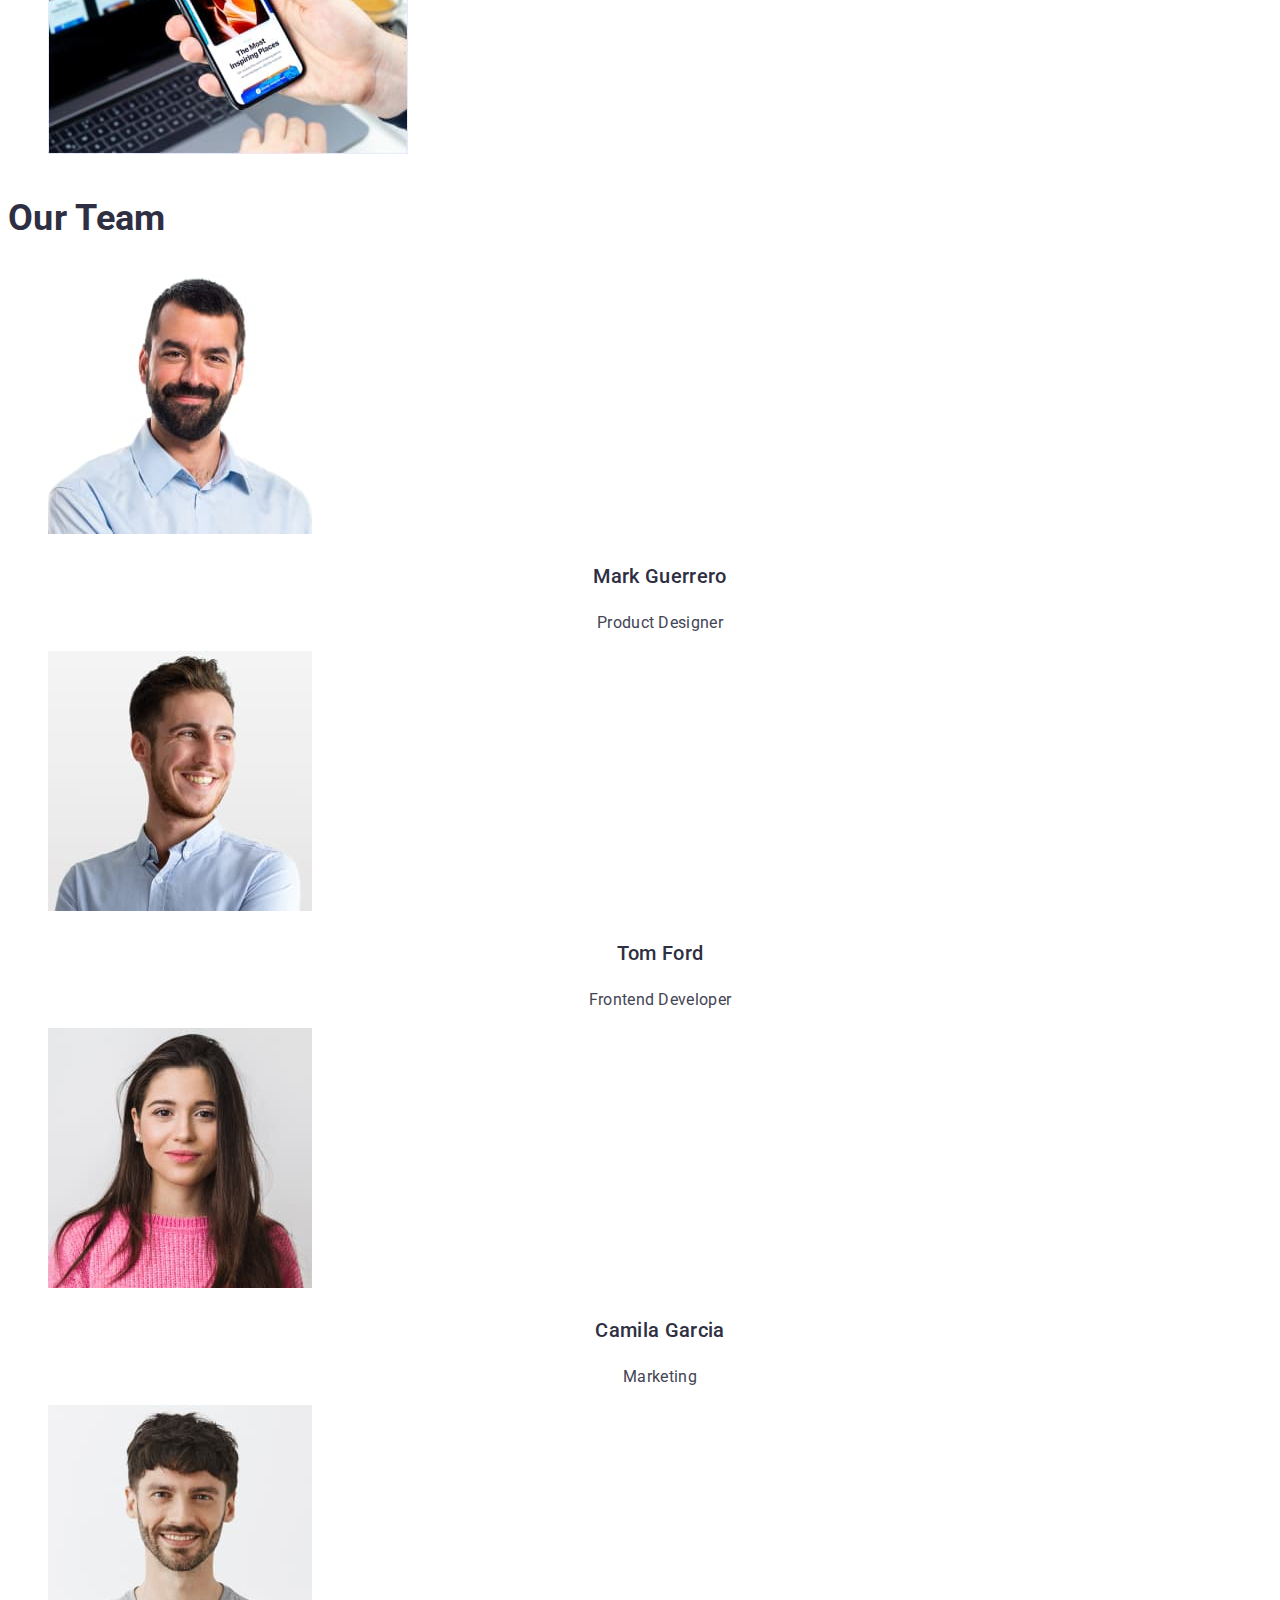
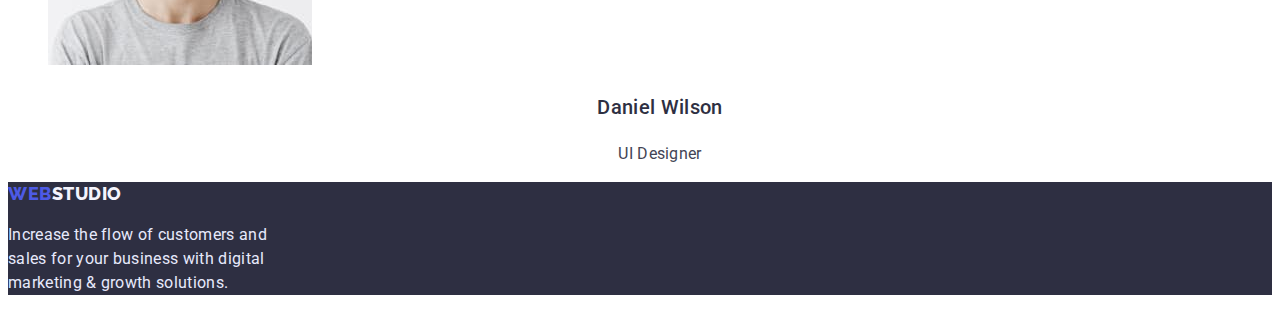
==== commit cf8be4c6: "Исправлен футер. Добавлены стили кнопок на портфолио" ====
--- a/index.html
+++ b/index.html
@@ -123,7 +123,8 @@
     </main>
     <footer class="footer">
       <a class="logo" href="./index.html"
-        ><span class="first-logo">WEB</span>STUDIO</a
+        ><span class="first-logo">WEB</span
+        ><span class="logo-footer">STUDIO</span></a
       >
       <p class="about">
         Increase the flow of customers and sales for your business with digital
--- a/css/styles.css
+++ b/css/styles.css
@@ -1,162 +1,152 @@
 /* Обнуление */
 
 li {
-  list-style-type: none;
+	list-style-type: none;
 }
 
 :root {
-  --primary-brand: #4d5ae5;
-  /*IRIS* CTAs Focused Active states Links */
-  --pressed-state: #404bbf;
-  /*OCEAN* CTAs */
-  --dark-text-state: #2e2f42;
-  /*NAVY-BLUE* Overlays Shadows Headings */
-  --success: #31d0aa;
-  /*GREEN* Valid fields Success messages */
-  --text: #434455;
-  /*SLATE* Body text */
-  --subtle-Text: #8e8f99;
-  /*LIGHT-SLATE* Helper text Deemphasized text */
-  --accent: #e7e9fc;
-  /*CORNFLOWER* Accent color Hairlines Subtle backgrounds */
-  --light: #f4f4fd;
-  /*CLOUD* Light mode backgrounds Light mode Dialogs/alerts */
-  --Modaloverlay: rgba(46, 47, 66, 0.4);
-  /*NAVY-BLUE-MODAL* Overlay */
-  --Herobackground: rgba(46, 47, 66, 0.7);
-  /*GREY* Hero image background */
+	--primary-brand: #4d5ae5;
+	/*IRIS* CTAs Focused Active states Links */
+	--pressed-state: #404bbf;
+	/*OCEAN* CTAs */
+	--dark-text-state: #2e2f42;
+	/*NAVY-BLUE* Overlays Shadows Headings */
+	--success: #31d0aa;
+	/*GREEN* Valid fields Success messages */
+	--text: #434455;
+	/*SLATE* Body text */
+	--subtle-Text: #8e8f99;
+	/*LIGHT-SLATE* Helper text Deemphasized text */
+	--accent: #e7e9fc;
+	/*CORNFLOWER* Accent color Hairlines Subtle backgrounds */
+	--light: #f4f4fd;
+	/*CLOUD* Light mode backgrounds Light mode Dialogs/alerts */
+	--Modaloverlay: rgba(46, 47, 66, 0.4);
+	/*NAVY-BLUE-MODAL* Overlay */
+	--Herobackground: rgba(46, 47, 66, 0.7);
+	/*GREY* Hero image background */
 }
 
 body {
-  background-color: #ffffff;
-  font-family: "Roboto", sans-serif;
-  font-weight: 400;
-  font-size: 16px;
-  line-height: 1.5;
-  letter-spacing: 0.02em;
-  color: var(--text);
-  text-align: left;
-}
-
-h1 {
-  font-weight: 700;
-  font-size: 56px;
-  line-height: 1.07;
-  /* or 107% */
-  text-align: center;
-
-  color: #ffffff;
+	background-color: #ffffff;
+	font-family: "Roboto", sans-serif;
+	font-weight: 400;
+	font-size: 16px;
+	line-height: 1.5;
+	letter-spacing: 0.02em;
+	color: var(--text);
+	text-align: left;
 }
 
 /* Header */
 .logo {
-  font-family: "Raleway";
-  font-weight: 800;
-  font-size: 18px;
-  letter-spacing: 0.03em;
-  line-height: 1, 33;
-  color: var(--dark-text-state);
-  text-decoration: none;
+	font-family: "Raleway";
+	font-weight: 800;
+	font-size: 18px;
+	letter-spacing: 0.03em;
+	line-height: 1.33;
+	color: var(--dark-text-state);
+	text-decoration: none;
 }
 
 .first-logo {
-  color: var(--primary-brand);
+	color: var(--primary-brand);
 }
 
 .nav-menu {
-  font-weight: 500;
+	font-weight: 500;
 }
 
 .nav-link {
-  text-decoration: none;
-  color: var(--dark-text-state);
+	text-decoration: none;
+	color: var(--dark-text-state);
 }
 
 .nav-link:active,
 .nav-link:focus {
-  color: var(--pressed-state);
+	color: var(--pressed-state);
 }
 
 address {
-  font-style: normal;
+	font-style: normal;
 }
 
 /* .adress-mail */
 
 .adress-mail-link {
-  text-decoration: none;
-  color: var(--text);
+	text-decoration: none;
+	color: var(--text);
 }
 
 .adress-mail-link:active,
 .adress-mail-link:focus {
-  color: var(--pressed-state);
+	color: var(--pressed-state);
 }
 
 /* .adress-tel {} */
 
 .adress-tel-link {
-  text-decoration: none;
-  color: var(--text);
+	text-decoration: none;
+	color: var(--text);
 }
 
 .adress-tel-link:active,
 .adress-tel-link:focus {
-  color: var(--pressed-state);
+	color: var(--pressed-state);
 }
 
 /* Main Index */
 /* Hero section */
 
 .hero {
-  background-color: var(--dark-text-state);
+	background-color: var(--dark-text-state);
 }
 
 .hero h1 {
-  font-weight: 700;
-  font-size: 56px;
-  line-height: 1.07;
-  text-align: center;
-  color: #ffffff;
+	font-weight: 700;
+	font-size: 56px;
+	line-height: 1.07;
+	text-align: center;
+	color: #ffffff;
 }
 
 .hero-button {
-  background: var(--primary-brand);
-  color: #ffffff;
-  font-family: "Roboto";
-  font-style: normal;
-  font-weight: 500;
-  font-size: 16px;
-  line-height: 1.5;
-  letter-spacing: 0.04em;
-  cursor: pointer;
+	background: var(--primary-brand);
+	color: #ffffff;
+	font-family: "Roboto";
+	font-style: normal;
+	font-weight: 500;
+	font-size: 16px;
+	line-height: 1.5;
+	letter-spacing: 0.04em;
+	cursor: pointer;
 }
 
 .hero-button:hover,
 .hero-button:active,
 .hero-button:focus {
-  background-color: var(--pressed-state);
-  color: #ffffff;
+	background-color: var(--pressed-state);
+	color: #ffffff;
 }
 
 .text-hero-button {
-  color: #ffffff;
+	color: #ffffff;
 }
 
 /* Main Index */
 
 /* Quality section */
 .quality h2 {
-  display: none;
-  font-weight: 700;
-  font-size: 36px;
-  color: var(--dark-text-state);
+	display: none;
+	font-weight: 700;
+	font-size: 36px;
+	color: var(--dark-text-state);
 }
 
 .quality h3 {
-  font-weight: 500;
-  font-size: 20px;
-  color: var(--dark-text-state);
+	font-weight: 500;
+	font-size: 20px;
+	color: var(--dark-text-state);
 }
 
 /* .quality-item {} */
@@ -164,9 +154,9 @@
 /* Gallery section */
 
 h2.gallery-title {
-  font-weight: 700;
-  font-size: 36px;
-  color: var(--dark-text-state);
+	font-weight: 700;
+	font-size: 36px;
+	color: var(--dark-text-state);
 }
 
 /* .gallery-list {}
@@ -176,16 +166,16 @@
 /* Team-Section */
 
 .team h2 {
-  font-weight: 700;
-  font-size: 36px;
-  color: var(--dark-text-state);
+	font-weight: 700;
+	font-size: 36px;
+	color: var(--dark-text-state);
 }
 
 .team h3 {
-  font-weight: 500;
-  font-size: 20px;
-  color: var(--dark-text-state);
-  text-align: center;
+	font-weight: 500;
+	font-size: 20px;
+	color: var(--dark-text-state);
+	text-align: center;
 }
 
 /* .team-list {
@@ -195,7 +185,7 @@
 } */
 
 .team-number > p {
-  text-align: center;
+	text-align: center;
 }
 
 /* .team-number > h3 {
@@ -206,61 +196,58 @@
 /* Section Filter */
 
 .filter-button {
-  background-color: var(--light);
-  color: var(--pressed-state);
-}
-
-.filter-button:active {
-  color: #ffffff;
-  background-color: var(--primary-brand);
+	background-color: var(--light);
+	color: var(--pressed-state);
+	font-family: "Roboto";
+	font-style: normal;
+	font-weight: 500;
+	font-size: 16px;
+	line-height: 1.5;
+	letter-spacing: 0.04em;
+	cursor: pointer;
+}
+
+.filter-button:active,
+.filter-button:focus,
+.filter-button:hover {
+	color: #ffffff;
+	background-color: var(--primary-brand);
 }
 
 .filter-button:focus {
-  color: #ffffff;
-  background-color: var(--primary-brand);
+	color: #ffffff;
+	background-color: var(--primary-brand);
 }
 
 .box {
-  color: #000fff;
+	color: #000fff;
 }
 
 /* Section Projects */
 
-/* .project {}
-
-.project-list {}
-
-.project-item {} */
-
-/* Fotter */
+.project h1 {
+	display: none;
+}
+
+.project {
+}
+
+.project-list {
+}
+
+.project-item {
+}
+
 .footer {
-  background-color: var(--dark-text-state);
-  color: var(--accent);
-  font-family: "Raleway";
-  font-weight: 800;
-  font-size: 18px;
-  letter-spacing: 0.03em;
-  line-height: 1, 33;
-  color: var(--dark-text-state);
-  text-decoration: none;
+	background-color: var(--dark-text-state);
+}
+
+.about {
+	width: 264px;
+	color: var(--accent);
 }
 
 .logo-footer {
-  color: var(--light);
-  text-decoration: none;
-}
-
-.second-logo {
-  color: var(--primary-brand);
-}
-
-.about {
-  color: var(--accent);
-  font-family: "Raleway";
-  font-weight: 800;
-  font-size: 18px;
-  letter-spacing: 0.03em;
-  line-height: 1, 33;
-  color: var(--dark-text-state);
-  text-decoration: none;
-}
+	color: var(--light);
+	text-decoration: none;
+}
